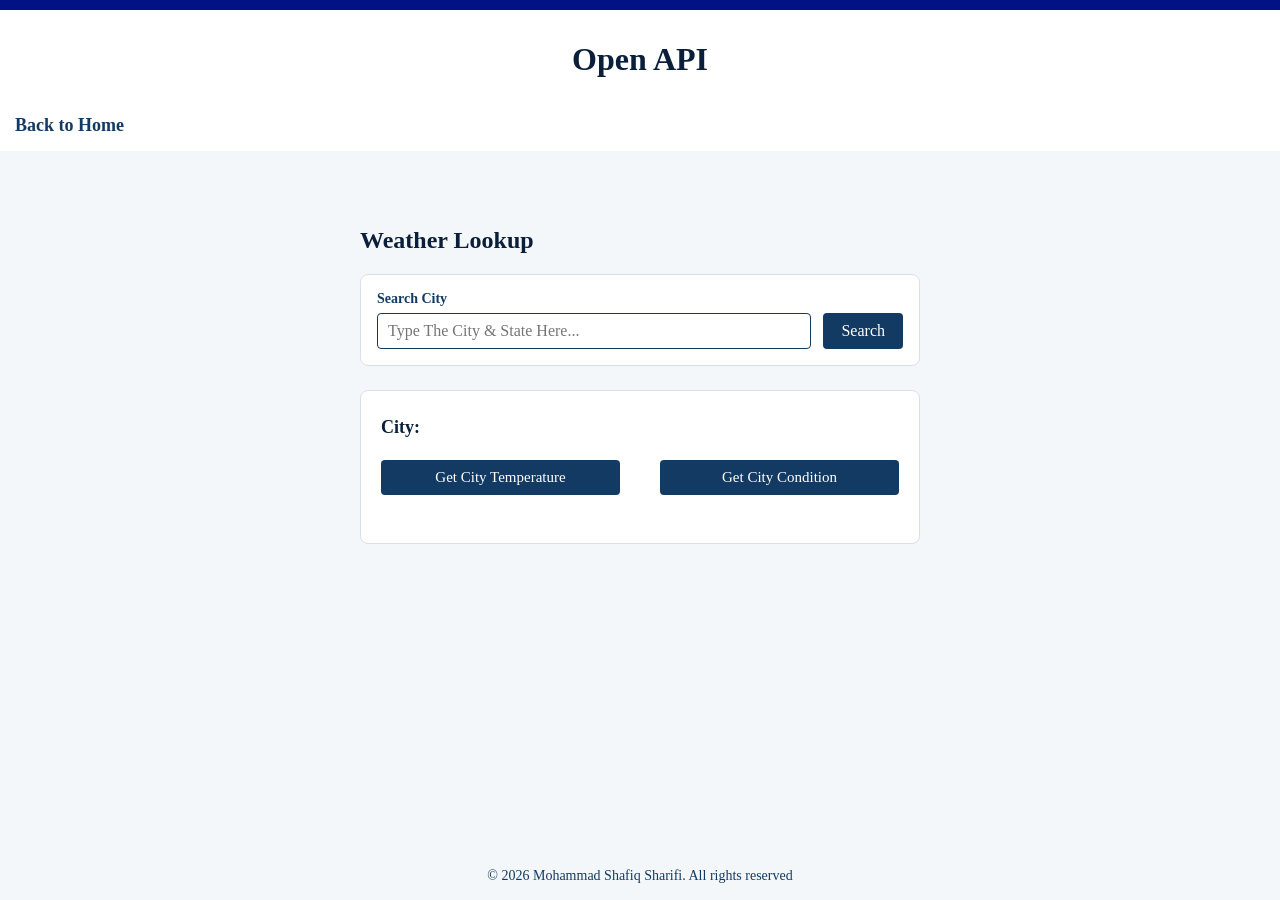
==== openapi.html @ aa8ea7e7 "added open api page" ====
<!doctype html>
<html>
  <head>
    <meta charset="UTF-8" />
    <meta name="viewport" content="width=device-width, initial-scale=1.0" />
    <title>Weather</title>
    <link href="css/openapi.css" rel="stylesheet" />
  </head>

  <body>
    <header>
        <h1 id="open-api">Open API</h1>

        <nav>
          <a href="index.html">Back to Home</a>
          
        </nav>
    </header>
      <br> </br>
    <main>
      <h2 id="weather-text"> Weather Lookup</h2>

      <section id="weather-section">
        <form id="weather-form">
          <div id="city-field">
            <label>Search City</label>
          <input type="text" id="city-input" placeholder="Type The City & State Here..." required/>
          </div>

            <button type="submit" class="search-city">Search</button>
          
        </form>
      </section>
        <div id="search-result">
            <div class="result-row">
              <h3>City: </h3>
              <h4 id="city"> </h4>
            </div>

            <div id="data-nav">
              <button type="button" class="get-temperature">Get City Temperature</button>
              <button type="button" class="get-weather-condition">Get City Condition</button>

            </div>

            <div class="result-row">
              <h3 id="result-label"></h3>
              <h4 id="result-value"></h4>
            </div>
         </div>
    </main>

    <footer>
      &copy; <span id="year"></span> Mohammad Shafiq Sharifi. All rights reserved
    </footer>

    <script src="js/openapi.js"></script>
  </body>
</html>
---- css/openapi.css ----
html,
body {
  height: 100%;
}

body {
  background-color: #f4f7fa;
  color: #0b1f3a;
  font-family: Georgia, serif;
  margin: 0;
  min-height: 100vh;
  display: flex;
  flex-direction: column;
}

header {
  border-top: solid rgb(2, 17, 131) 10px;
  background-color: #ffffff;
  text-align: center;
}

header h1 {
  padding-top: 10px;
}

nav {
  font-size: 18px;
  display: flex;
  justify-content: left;
  gap: 25px;
  padding: 15px;
}

nav a {
  color: #123a63;
  text-decoration: none;
  font-weight: bold;
}

nav a:hover {
  color: #3978b8;
}

main {
  flex: 1;
  max-width: 600px;
  margin: 0 auto;
  padding: 20px;
  width: 100%;
  box-sizing: border-box;
}

footer {
  text-align: center;
  padding: 16px;
  font-size: 14px;
  color: #123a63;
}

#weather-form {
  display: flex;
  align-items: flex-end;
  gap: 12px;
  background-color: #ffffff;
  border: 1px solid #d7e0ea;
  border-radius: 8px;
  padding: 16px;
  margin-bottom: 24px;
}

#city-field {
  display: flex;
  flex-direction: column;
  gap: 6px;
  flex: 1;
}

#city-field label {
  font-size: 14px;
  font-weight: bold;
  color: #123a63;
}

#city-input {
  padding: 8px 10px;
  font-size: 16px;
  font-family: Georgia, serif;
  border: 1px solid #123a63;
  border-radius: 4px;
}

.search-city {
  padding: 9px 18px;
  font-size: 16px;
  font-family: Georgia, serif;
  background-color: #123a63;
  color: #ffffff;
  border: none;
  border-radius: 4px;
  cursor: pointer;
}

.search-city:hover {
  background-color: #3978b8;
}

#search-result {
  background-color: #ffffff;
  border: 1px solid #d7e0ea;
  border-radius: 8px;
  padding: 20px;
}

.result-row {
  display: flex;
  gap: 8px;
  padding: 6px 0;
}

.result-row h3 {
  margin: 0;
  font-size: 18px;
}

.result-row h4 {
  margin: 0;
  font-size: 18px;
  font-weight: normal;
  color: #3978b8;
}

#data-nav {
  display: flex;
  gap: 40px;
  margin: 16px 0;
}

#data-nav button {
  flex: 1;
  padding: 9px 16px;
  font-size: 15px;
  font-family: Georgia, serif;
  background-color: #123a63;
  color: #ffffff;
  border: none;
  border-radius: 4px;
  cursor: pointer;
}

#data-nav button:hover {
  background-color: #3978b8;
}
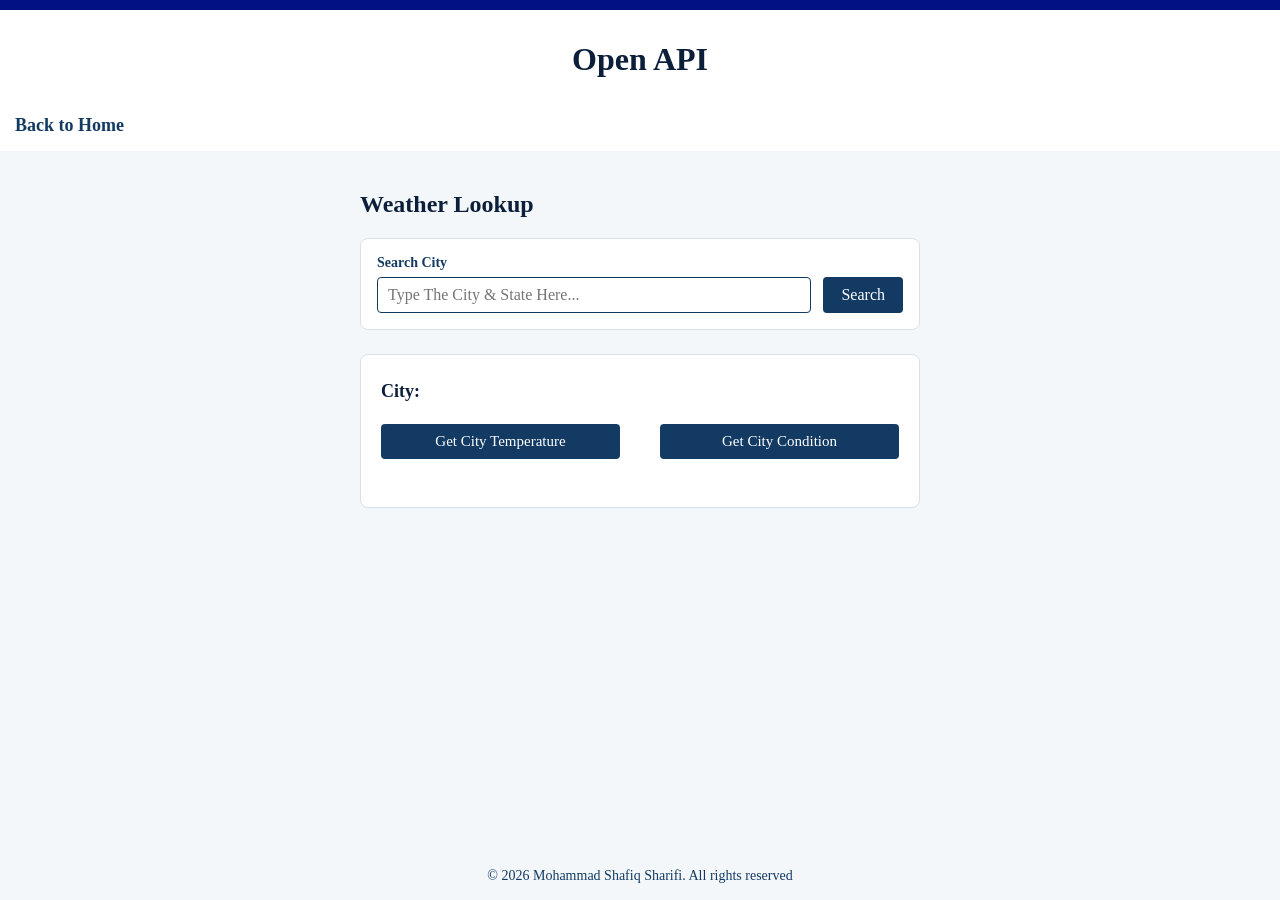
==== commit cd3bd78d: "Some code imporvement applied in openapi.js and openapi.html" ====
--- a/openapi.html
+++ b/openapi.html
@@ -3,7 +3,7 @@
   <head>
     <meta charset="UTF-8" />
     <meta name="viewport" content="width=device-width, initial-scale=1.0" />
-    <title>Weather</title>
+    <title>Open API | Weather Lookup</title>
     <link href="css/openapi.css" rel="stylesheet" />
   </head>
 
@@ -16,7 +16,6 @@
           
         </nav>
     </header>
-      <br> </br>
     <main>
       <h2 id="weather-text"> Weather Lookup</h2>
 
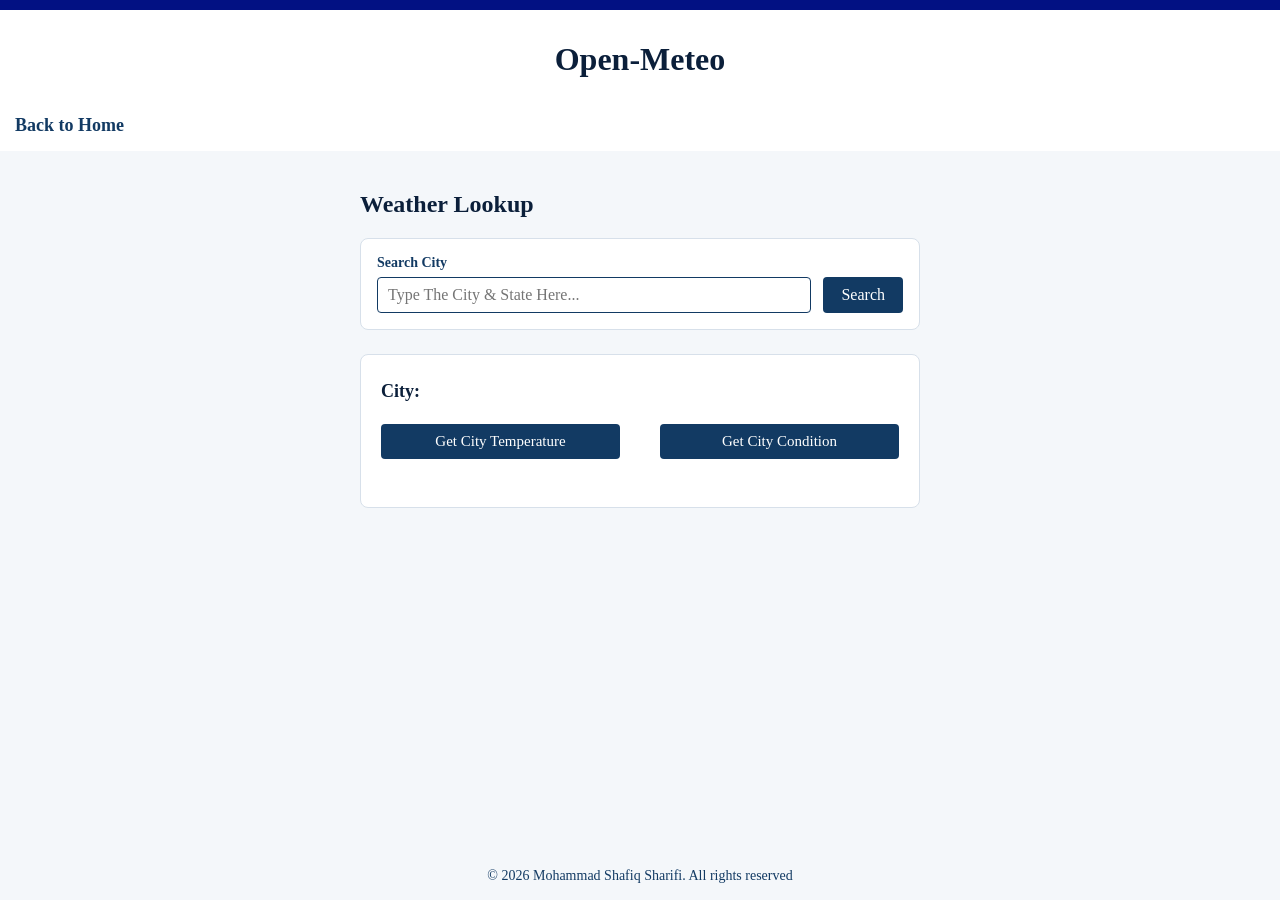
==== commit eba56b40: "Revised the Open API page title" ====
--- a/openapi.html
+++ b/openapi.html
@@ -3,54 +3,61 @@
   <head>
     <meta charset="UTF-8" />
     <meta name="viewport" content="width=device-width, initial-scale=1.0" />
-    <title>Open API | Weather Lookup</title>
+    <title>Open-Meteo | Weather Lookup</title>
     <link href="css/openapi.css" rel="stylesheet" />
   </head>
 
   <body>
     <header>
-        <h1 id="open-api">Open API</h1>
+      <h1 id="open-api">Open-Meteo</h1>
 
-        <nav>
-          <a href="index.html">Back to Home</a>
-          
-        </nav>
+      <nav>
+        <a href="index.html">Back to Home</a>
+      </nav>
     </header>
     <main>
-      <h2 id="weather-text"> Weather Lookup</h2>
+      <h2 id="weather-text">Weather Lookup</h2>
 
       <section id="weather-section">
         <form id="weather-form">
           <div id="city-field">
             <label>Search City</label>
-          <input type="text" id="city-input" placeholder="Type The City & State Here..." required/>
+            <input
+              type="text"
+              id="city-input"
+              placeholder="Type The City & State Here..."
+              required
+            />
           </div>
 
-            <button type="submit" class="search-city">Search</button>
-          
+          <button type="submit" class="search-city">Search</button>
         </form>
       </section>
-        <div id="search-result">
-            <div class="result-row">
-              <h3>City: </h3>
-              <h4 id="city"> </h4>
-            </div>
+      <div id="search-result">
+        <div class="result-row">
+          <h3>City:</h3>
+          <h4 id="city"></h4>
+        </div>
 
-            <div id="data-nav">
-              <button type="button" class="get-temperature">Get City Temperature</button>
-              <button type="button" class="get-weather-condition">Get City Condition</button>
+        <div id="data-nav">
+          <button type="button" class="get-temperature">
+            Get City Temperature
+          </button>
+          <button type="button" class="get-weather-condition">
+            Get City Condition
+          </button>
+        </div>
 
-            </div>
-
-            <div class="result-row">
-              <h3 id="result-label"></h3>
-              <h4 id="result-value"></h4>
-            </div>
-         </div>
+        <div class="result-row">
+          <h3 id="result-label"></h3>
+          <h4 id="result-value"></h4>
+        </div>
+      </div>
     </main>
 
     <footer>
-      &copy; <span id="year"></span> Mohammad Shafiq Sharifi. All rights reserved
+      &copy; <span id="year"></span> Mohammad Shafiq Sharifi. All rights
+      reserved
     </footer>
 
     <script src="js/openapi.js"></script>
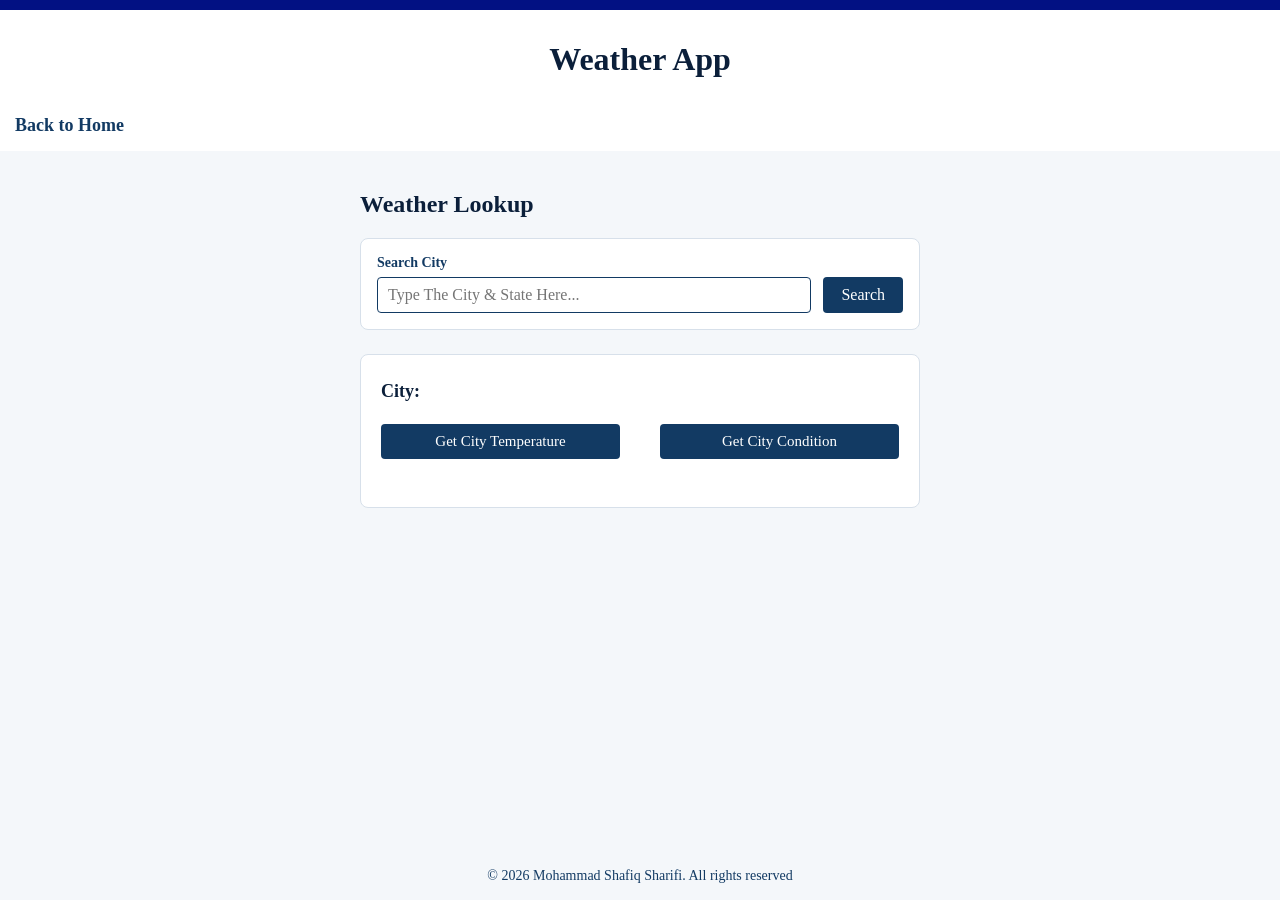
==== commit 40c36de1: "Final Touches Done." ====
--- a/openapi.html
+++ b/openapi.html
@@ -3,13 +3,13 @@
   <head>
     <meta charset="UTF-8" />
     <meta name="viewport" content="width=device-width, initial-scale=1.0" />
-    <title>Open-Meteo | Weather Lookup</title>
+    <title>Weather-App</title>
     <link href="css/openapi.css" rel="stylesheet" />
   </head>
 
   <body>
     <header>
-      <h1 id="open-api">Open-Meteo</h1>
+      <h1 id="open-api">Weather App</h1>
 
       <nav>
         <a href="index.html">Back to Home</a>
